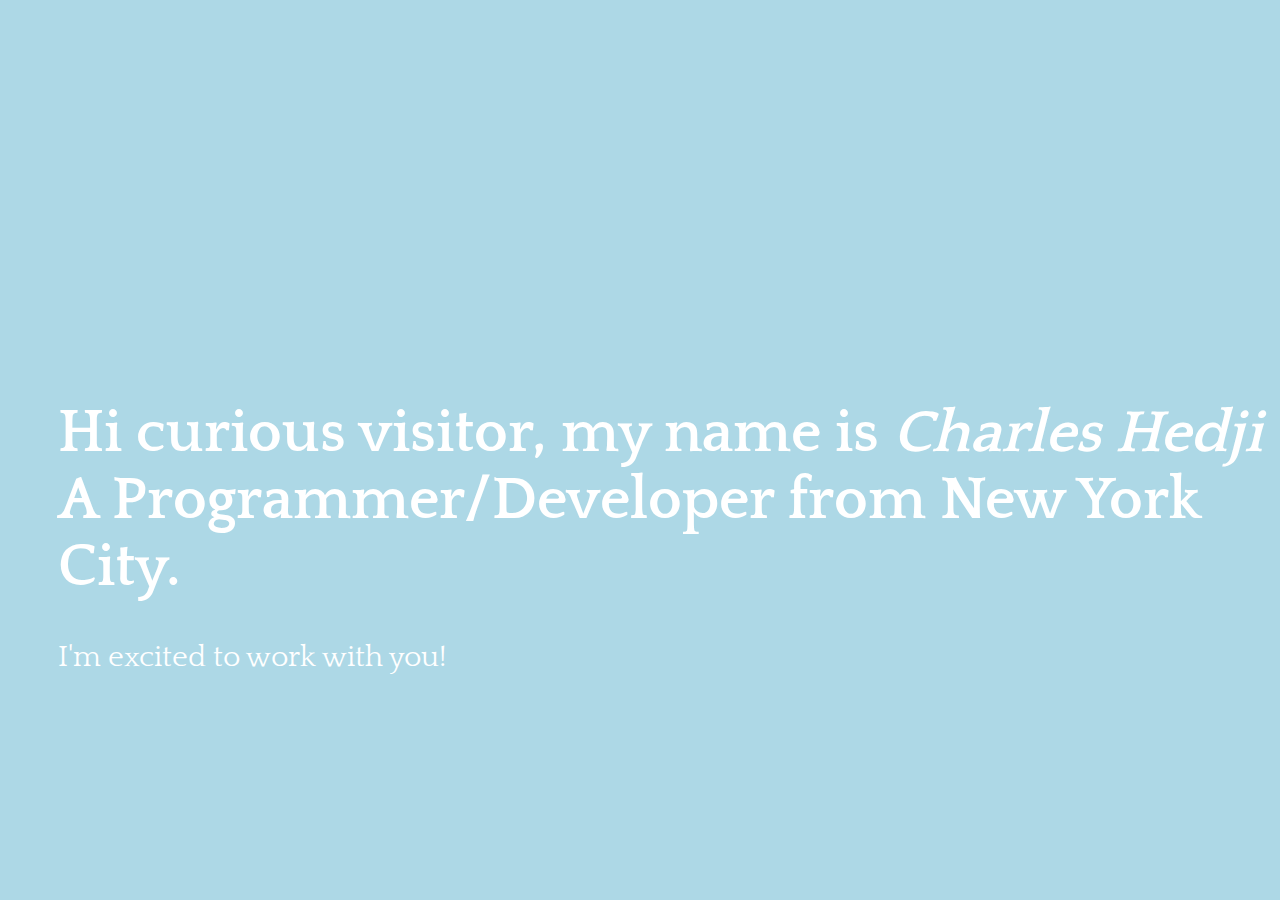
==== index.html @ deeed07f "loading files" ====
<!DOCTYPE html>
<html>
	<head>
		<meta charset="utf-8">
		<meta http-equiv="X-UA-Compatible" content="IE=edge">
	<meta name="viewport" content="width=device-width, initial-scale=1">
		<title>Charles Hedji</title>
		<link type="text/css" rel="stylesheet" href="css/charleshedji.css">
		<link rel="stylesheet" type="text/css" href="https://fonts.googleapis.com/css?family=Quattrocento|Lato">
		<meta name="viewport" content="width=device-width, initial-scale= 1">
		<title>Hedji</title>
	</head>
	<body>
		<section class="content">
			<div class="content-set">
				<h1>Hi curious visitor, my name is <strong><em>Charles Hedji</em></strong>
				<br>
				A Programmer/Developer from New York City.	
				</h1>
				<p>I'm excited to work with you!</p>
				<p><a href="portfolio.html">Portfolio</a></p>
				<p><a href="writing.html">Writing</a></p>
				<p><a href="mailto: charleshedji@gmail.com">Contact Me</a></p>
			</div>
		</section>
	</body>
	
	<footer></footer>
</html>
---- css/charleshedji.css ----
body{
	background-image: url("road-1.jpg");
	background-color: lightblue;
	height: 100%;
	width: 100%;
	background-size: cover;
	background-repeat: no-repeat;
	font-family: 'Quattrocento', 'Lato', sans-serif; 
	font-size: 30px;
	color: white;

}
span{
	font-weight: 10px;
}

.content{
	margin-top: 400px;
	margin-left: 100px;
}

a{
	color: lightblue;
}

img{
	width: 100%;
	height: 100%;
}



@media only screen and (max-width: 360px){
	body{
		background-color: black;
		background-image: none;
		font-size: 10px;

	}
	.content{
		margin-top: 100px;
		margin-left: 0px;
		max-width: 200px;
	}
}

@media only screen and (min-width: 361px) and (max-width: 412px){
	body{
		background-color: black;
		background-image: none;
		font-size: 16px;

	}
	.content{
		margin-top: 100px;
		margin-left: 12px;
		max-width: 300px;

	}
}

@media only screen and (min-width: 413px) and (max-width: 767px){
	body{
		
		background-image: none;
		font-size: 20px;

	}
	.content{
		margin-top: 100px;
		margin-left: 10px;
		max-width: 400px;
	}

	a{
		color: black;
	}
}

@media only screen and (min-width: 768px) and (max-width: 800px){
	body{
		background-color: ;
		background-image: url("21-abstract.jpg");
		background-size: 100%;
		font-size: 30px;

	}
	.content{
		margin-top: 400px;
		margin-left: 50px;
		
	}

	a{
		color: black;
	}
}

@media only screen and (min-width: 801px){
	body{
		height: 100%;
		width: 100%;
		background-size: cover;
		font-size: 30px;

	}
	.content{
		margin-top: 400px;
		margin-left: 50px;
		
	}

	a{
		color: lightblue;
	}
}
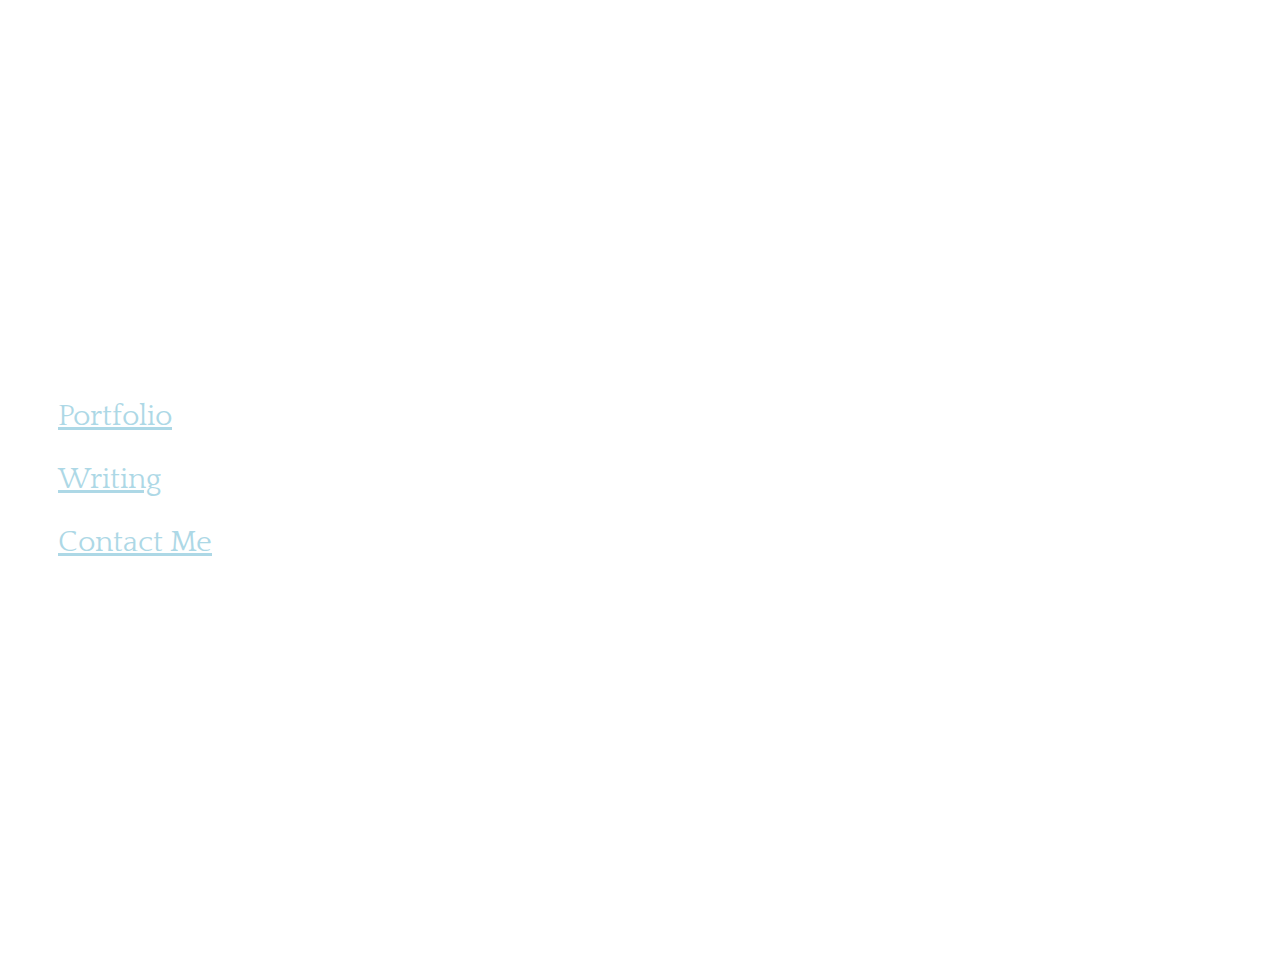
==== commit 29d6e43a: "additions" ====
--- a/index.html
+++ b/index.html
@@ -13,14 +13,15 @@
 	<body>
 		<section class="content">
 			<div class="content-set">
+				<p><a href="portfolio.html">Portfolio</a></p>
+				<p><a href="writing.html">Writing</a></p>
+				<p><a href="mailto:charleshedji@gmail.com">Contact Me</a></p><br>
 				<h1>Hi curious visitor, my name is <strong><em>Charles Hedji</em></strong>
 				<br>
 				A Programmer/Developer from New York City.	
 				</h1>
 				<p>I'm excited to work with you!</p>
-				<p><a href="portfolio.html">Portfolio</a></p>
-				<p><a href="writing.html">Writing</a></p>
-				<p><a href="mailto: charleshedji@gmail.com">Contact Me</a></p>
+				
 			</div>
 		</section>
 	</body>
--- a/css/charleshedji.css
+++ b/css/charleshedji.css
@@ -1,6 +1,6 @@
 body{
 	background-image: url("road-1.jpg");
-	background-color: lightblue;
+	/*background-color: lightblue;*/
 	height: 100%;
 	width: 100%;
 	background-size: cover;
@@ -15,7 +15,7 @@
 }
 
 .content{
-	margin-top: 400px;
+	margin-top: 100px;
 	margin-left: 100px;
 }
 
@@ -86,7 +86,7 @@
 
 	}
 	.content{
-		margin-top: 400px;
+		margin-top: 200px;
 		margin-left: 50px;
 		
 	}
